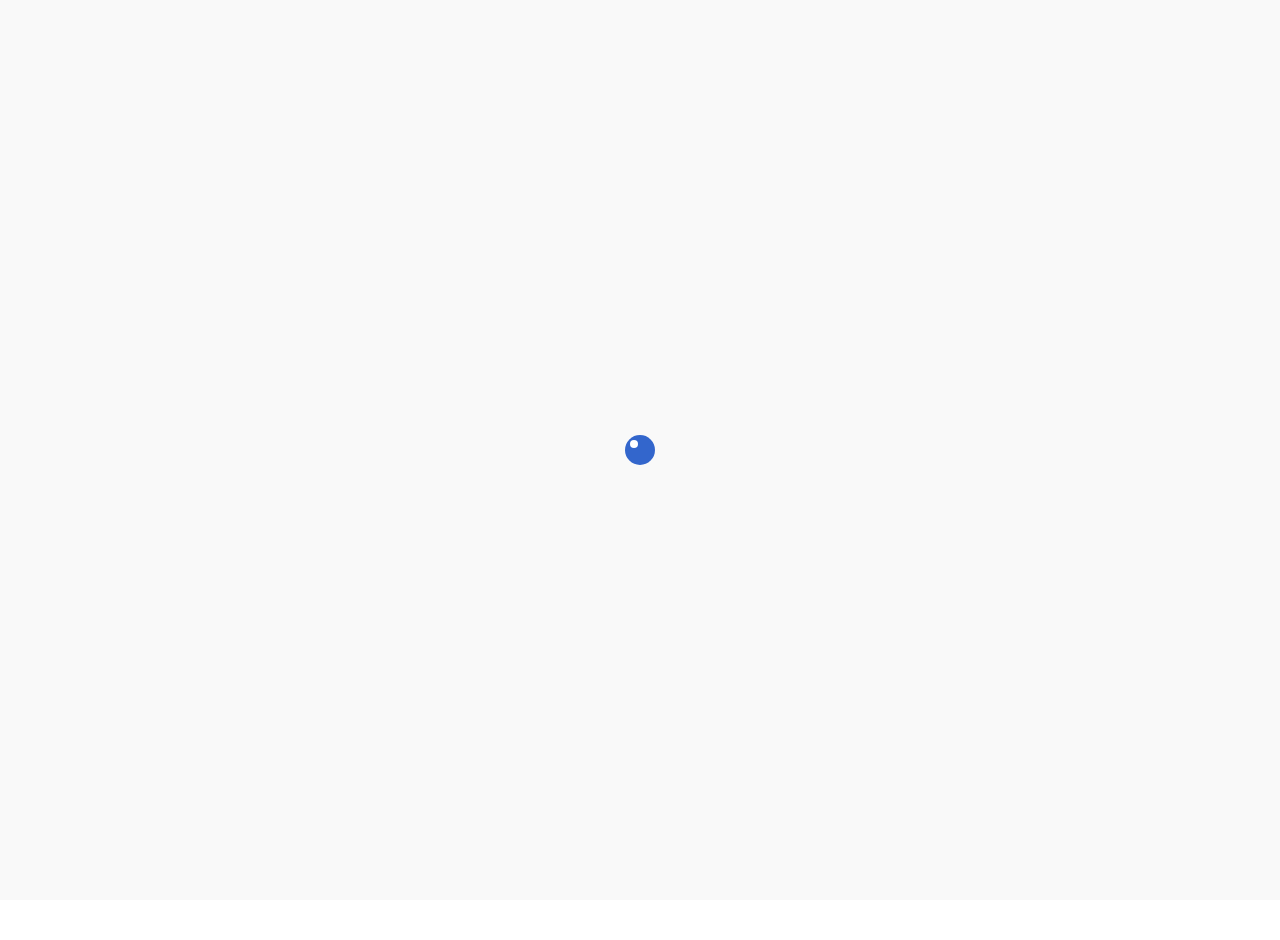
==== index.html @ 22f4ad23 "inits" ====
<!DOCTYPE html>
<html lang="en">

<head>
	<meta charset="utf-8">
	<meta name="google-signin-scope" content="profile email">
	<meta name="google-signin-client_id"
		content="796741857336-vsqkec6jh8ath6l21295kqks6974hsaj.apps.googleusercontent.com">
	<script src="https://apis.google.com/js/platform.js" async defer></script>
	</script>
	<title>TLE Eliminators</title>
	<meta http-equiv="X-UA-Compatible" content="IE=Edge">
	<meta name="viewport" content="width=device-width, initial-scale=1">
	<meta name="keywords" content="">
	<meta name="description" content="">
	<!-- stylesheet css -->
	<link rel="stylesheet" href="css/bootstrap.min.css">
	<link rel="stylesheet" href="css/font-awesome.min.css">
	<link rel="stylesheet" href="css/templatemo-blue.css">
</head>

<body data-spy="scroll" data-target=".navbar-collapse">
	<div class="preloader">
		<div class="sk-spinner sk-spinner-wordpress">
			<span class="sk-inner-circle"></span>
		</div>
	</div>
	<header>
		<div class="container">
			<div class="row">
				<div class="col-md-12 col-sm-12">
					<hr>
					<h1 class="tm-title bold shadow">We exceed everything but the time limit.</h1>
					<h1 class="white bold shadow">We are TLE Eliminators</h1>
					<hr>
					<h1 class="white bold shadow" id="nameID"></h1>
					<br><br><br><br><br><br>
					<button
						class="ui teal circular button rounded-pill bg-primary text-white border-0 p-3 pl-4 pr-4 shadow_custom"
						onclick="window.location='register.html';" id="BecomeMember">Become
						a member</button>
				</div>
			</div>
		</div>
	</header>
	<div id="myDIV">
		<section class="container">
			<div class="row">
				<div class="col-md-6 col-sm-12">
					<div class="about">
						<br><br>
						<h3 class="accent">Class #5 - 2nd July 2021</h3>
						<h2>Recursion (Basics)</h2>
						<p>Resources : <br><br>
							<a href="https://tinyurl.com/recursionTLE">Slides (+ Problems)</a><br>
						</p>
					</div>
				</div>
				<div class="col-md-6 col-sm-12">
					<div class="about">
						<iframe src="https://drive.google.com/file/d/1nZ71HpqE-WCvcQQ1VnLbZiKgGMYagZxq/preview"
							width="480" height="250" allow="autoplay"></iframe>
					</div>
				</div>
		</section>
		<br>
		<section class="container">
			<div class="row">
				<div class="col-md-6 col-sm-12">
					<div class="about">
						<br><br>
						<br>
						<h3 class="accent">Discussion</h3>
						<h2>Profile Review Session #2</h2>
					</div>
				</div>
				<div class="col-md-6 col-sm-12">
					<div class="about">
						<iframe width="480" height="250" src="https://www.youtube.com/embed/qOyIOXcNxrc"
							title="YouTube video player" frameborder="0"
							allow="accelerometer; autoplay; clipboard-write; encrypted-media; gyroscope; picture-in-picture"
							allowfullscreen></iframe>
					</div>
				</div>
			</div>
		</section>
		<br>

		<section class="container">
			<div class="row">
				<div class="col-md-6 col-sm-12">
					<div class="about">
						<br><br>
						<h3 class="accent">PCD - 28th June 2021</h3>
						<h2>Binary Search Contest #2</h2>
						<p>Resources : <br><br>
							<a href="https://codeforces.com/group/q3u5Y0zcwk/contest/334324">Contest on CF </a><br>
						</p>
					</div>
				</div>
				<div class="col-md-6 col-sm-12">
					<div class="about">
						<iframe src="https://drive.google.com/file/d/1zQmkxVJqHOngu57rHqDwSJiSrQTI19uI/preview"
							width="480" height="250" allow="autoplay"></iframe>
					</div>
				</div>
			</div>
		</section>
		<br>
		<section class="container">
			<div class="row">
				<div class="col-md-6 col-sm-12">
					<div class="about">
						<br><br>
						<h3 class="accent">Class #4 - 26th June 2021</h3>
						<h2>Binary Search (Advanced)</h2>
						<p>Resources : <br><br>
							<a href="https://drive.google.com/file/d/19Yqi8m5DTDPnrXdJS_wG3ujOadf0rGYA/view">Slides
							</a><br>
						</p>
					</div>
				</div>
				<div class="col-md-6 col-sm-12">
					<div class="about">
						<iframe src="https://drive.google.com/file/d/1lNH7oIWO6LDmPxGxh2G1pvvjDnh7HNpA/preview"
							width="480" height="250" allow="autoplay"></iframe>
					</div>
				</div>
		</section>
		<br>
		<section class="container">
			<div class="row">
				<div class="col-md-6 col-sm-12">
					<div class="about">
						<br><br>
						<h3 class="accent">PCD - 22th June 2021</h3>
						<h2>Binary Search Contest #1</h2>
						<p>Resources : <br><br>
							<a href="https://codeforces.com/gym/333417">Contest on CF </a><br>
						</p>
					</div>
				</div>
				<div class="col-md-6 col-sm-12">
					<div class="about">
						<iframe src="https://drive.google.com/file/d/1BgBXz1yEKNj5bxL1EMc1WLzoIkeOcxOI/preview"
							width="480" height="250"></iframe>
					</div>
				</div>
			</div>
		</section>
		<br>
		<section class="container">
			<div class="row">
				<div class="col-md-6 col-sm-12">
					<div class="about">
						<br>
						<h3 class="accent">Class #3 - 19th June 2021</h3>
						<h2>Binary Search (Beginners)</h2>
						<p>Resources : <br><br>
							<!-- <a href="https://youtu.be/sEZ5P8xHRhQ">YouTube</a> <br> <a
									href="https://drive.google.com/file/d/17ZnS4-gMKj4G_XWmUG7SKHwY45KUPglG/view?usp=sharing">Google
									Drive</a> <br> -->
							<a
								href="https://drive.google.com/file/d/1IgJ1vIJ9iAD1kY6kIjeE_B35hysebWMV/view?usp=sharing">Slides</a>
						</p>
					</div>
				</div>
				<div class="col-md-6 col-sm-12">
					<div class="about">
						<iframe src="https://drive.google.com/file/d/17ZnS4-gMKj4G_XWmUG7SKHwY45KUPglG/preview"
							width="480" height="250" allow="autoplay"></iframe>
					</div>
				</div>
			</div>
		</section>
		<br>
		<section class="container">
			<div class="row">
				<div class="col-md-6 col-sm-12">
					<div class="about">
						<h3 class="accent">Class #2 - 12th June 2021</h3>
						<h2>Trees (Not for beginners)</h2>
						<p>Resources : <br><br>
							<a href="https://www.youtube.com/watch?v=HL5ouhfxlgk">Trees </a>(YT + Basic Algorithms) <br>
							<a href="https://www.youtube.com/watch?v=P8NHOmX5XGM">Euler Tour </a>(YT + Advanced) <br>
							<a href="https://youtu.be/WXMnRa3NkTQ">Binrary Lifting + LCA </a>(YT + Advanced) <br>

						</p>
					</div>
				</div>
				<div class="col-md-6 col-sm-12">
					<div class="about">
						<!-- <iframe src="https://youtu.be/2uMxX7UDHl8" width="480" height="250"></iframe> -->
						<iframe width="480" height="250" src="https://www.youtube.com/embed/HL5ouhfxlgk"
							title="YouTube video player" frameborder="0"
							allow="accelerometer; autoplay; clipboard-write; encrypted-media; gyroscope; picture-in-picture"
							allowfullscreen></iframe><br>
						<iframe width="480" height="250" src="https://www.youtube.com/embed/P8NHOmX5XGM"
							title="YouTube video player" frameborder="0"
							allow="accelerometer; autoplay; clipboard-write; encrypted-media; gyroscope; picture-in-picture"
							allowfullscreen></iframe><br>
						<iframe width="480" height="250" src="https://www.youtube.com/embed/WXMnRa3NkTQ"
							title="YouTube video player" frameborder="0"
							allow="accelerometer; autoplay; clipboard-write; encrypted-media; gyroscope; picture-in-picture"
							allowfullscreen></iframe><br>
					</div>
				</div>
			</div>
		</section>
		<br>
		<section class="container">
			<div class="row">
				<div class="col-md-6 col-sm-12">
					<div class="about">
						<br>
						<h3 class="accent">Class #1 - 30th May 2021</h3>
						<h2>DP (Not for Beginners)</h2>
						<p>Resources : <br><br>
							<!-- <a href="https://youtu.be/2uMxX7UDHl8">YouTube</a> <br> -->
							<a
								href="https://docs.google.com/presentation/d/1Ji33agY83r2qGWPeJxafK808gWhaUv65J9wmwLxX0yQ/edit?usp=sharing">Slides</a>
						</p>
					</div>
				</div>
				<div class="col-md-6 col-sm-12">
					<div class="about">
						<!-- <iframe src="https://youtu.be/2uMxX7UDHl8" width="480" height="250"></iframe> -->
						<iframe width="480" height="250" src="https://www.youtube.com/embed/2uMxX7UDHl8"
							title="YouTube video player" frameborder="0"
							allow="accelerometer; autoplay; clipboard-write; encrypted-media; gyroscope; picture-in-picture"
							allowfullscreen></iframe>
					</div>
				</div>
		</section>
		<br>
		<section class="container">
			<div class="row">
				<div class="col-md-6 col-sm-12">
					<div class="about">
						<br><br><br>
						<h3 class="accent">Announcement - 18th June 2021</h3>
						<h2>Provisions of TLE (Discussion)</h2>
					</div>
				</div>

				<div class="col-md-6 col-sm-12">
					<div class="about">
						<iframe src="https://drive.google.com/file/d/1mVCVu6wfDldN6UZKVzjWzOJUuWB7lfk9/preview"
							width="480" height="250" allow="autoplay"></iframe>
					</div>
				</div>
		</section>
		<br>
		<button type="button" style="font-size: 20px; padding: 15px 32px;" onclick="signOut();">Sign Out</button>
	</div>
	<script>
		var x = document.getElementById("myDIV");
		x.style.display = "none";
		var y = document.getElementById("BecomeMember");
		y.style.display = "block";
	</script>
	<div class="g-signin2" data-onsuccess="onSignIn" data-theme="dark" style="margin: auto;"></div>


	<script>
		function onSignIn(googleUser) {
			// Useful data for your client-side scripts:
			var profile = googleUser.getBasicProfile();
			console.log("ID: " + profile.getId()); // Don't send this directly to your server!
			console.log('Full Name: ' + profile.getName());
			console.log('Given Name: ' + profile.getGivenName());
			console.log('Family Name: ' + profile.getFamilyName());
			console.log("Image URL: " + profile.getImageUrl());
			console.log("Email: " + profile.getEmail());
			document.getElementById("nameID").innerHTML = "Hey, " + profile.getGivenName();
			// The ID token you need to pass to your backend:
			var id_token = googleUser.getAuthResponse().id_token;
			console.log("ID Token: " + id_token);
			var names = ["Chinmay Jha", "Priyansh Agarwal", "Soham Ghoshal"];
			var emails = ["sg1192k@gmail.com", "sai102789@gmail.com", "tle.eliminators@gmail.com", "ayushsingh41098@gmail.com", "pbpcodes@gmail.com", "aditya.mishra6752@gmail.com", "prasham.16.b.fe@gmail.com", "ankitkdubey20@gmail.com", "abhishektripathi911@gmail.com", "18bansal.aman@gmail.com", "vibalijoshi@gmail.com", "bhatianishant763@gmail.com", "sumitjangid1692153@gmail.com", "sasikanth.rayaprolu1234@gmail.com", "ashishpatna1936@gmail.com", "arnabmunshi200@gmail.com", "sai102789@gmail.com",
				"saitejareddynov30@gmail.com", "vaibhavtiwari.ece17@nituk.ac.in", "talmiz1234@gmail.com", "preeti.pky@gmail.com", "defabhishekkumarsingh@gmail.com", "gajananchandwani1234@gmail.com", "saimehar.sachin@gmail.com", "shubhankar9817@gmail.com", "syedarifimam20@gmail.com", "saurav.kalsoor@gmail.com", "raghavjaipur00@gmail.com", "dahiya.rahul290@gmail.com", "deepakpra2@gmail.com", "visheshjindal8899@gmail.com", "yashsahay999@gmail.com",
				"codewithvk256@gmail.com", "smodak2000@gmail.com", "bhavyammodi@gmail.com", "sharleenclement123@gmail.com", "sushmanthreddymereddy@gmail.com", "mohammedraqeeb9999@gmail.com", "i.there.hariomsingh@gmail.com", "orendon@gmail.com", "sarveshk21122001@gmail.com", "umnik11234@gmail.com", "dnaha18@gmail.com", "saxenatushar3010@gmail.com", "umar9897222@gmail.com", "divyanshu9upreti@gmail.com", "wasim7raja10@gmail.com", "somanshusharma611@gmail.com",
				"krishabh07022019@gmail.com", "ayush.01344@gmail.com", "jerryladdu@gmail.com", "rohitbindal29@gmail.com", "rockdony5@gmail.com", "priyanshjha99@gmail.com", "yashporwal321@gmail.com", "2019sristi.sharma@ves.ac.in", "bharathsai1211@gmail.com", "prathu.agg@gmail.com", "jiteshchawla1511@gmail.com", "akshitofficial09@gmail.com", "aman.amanjolly@gmail.com", "sourabhmiglani57@gmail.com", "bikashsahu252@gmail.com", "raswanthvijay007@gmail.com",
				"121dcabingoel@gmail.com", "dipeshpandey2001@gmail.com", "yashwanthrajlakumarapu@gmail.com", "nikmanhunter9@gmail.com", "ankitkesar01@gmail.com", "pilaniapiyush@gmail.com", "ayushkansara@gmail.com", "ayushsingh41098@gmail.com", "prasham.16.b.fe@gmail.com", "bhatianishant763@gmail.com", "pbpcodes@gmail.com", "abhishektripathi911@gmail.com", "18bansal.aman@gmail.com", "sumitjangid1692153@gmail.com", "30julykush@gmail.com", "mohantynishanta@gmail.com"]
			if (names.includes(profile.getName()) || emails.includes(profile.getEmail())) {
				var x = document.getElementById("myDIV");
				x.style.display = "block";
				y.style.display = "block";
				var z = document.getElementById("BecomeMember");
				z.style.display = "none";
			} else {
				var x = document.getElementById("myDIV");
				x.style.display = "none";
				y.style.display = "none";
				var z = document.getElementById("BecomeMember");
				z.style.display = "block";
			}
		}
		function signOut() {
			var auth2 = gapi.auth2.getAuthInstance();
			auth2.signOut().then(function () {
				console.log('User signed out.');
			});
			location.reload();
		}

	</script>
	<footer>
		<div class="container">
			<div class="row">
				<div class="col-md-12 col-sm-12">
					<p>Copyright &copy; 2021 Priyansh Agarwal</p>
					<ul class="social-icons">
						<li><a href="https://www.discord.gg/p31d" class="">Discord | </a></li>
						<!-- <li><a href="#" class="fa fa-google-plus"></a></li> -->
						<li><a href="https://www.instagram.com/priyansh_agarwal/" class="">Instagram | </a></li>
						<li><a href="https://www.youtube.com/c/PriyanshAgarwal" class="">YouTube</a></li>
					</ul>
				</div>
			</div>
		</div>
	</footer>

	<!-- javascript js -->
	<script src="js/jquery.js"></script>
	<script src="js/bootstrap.min.js"></script>
	<script src="js/jquery.backstretch.min.js"></script>
	<script src="js/custom.js"></script>

</body>

</html>
---- css/templatemo-blue.css ----
/*

Easy Profile Template
http://www.templatemo.com/tm-467-easy-profile

*/
video::-internal-media-controls-download-button { 
    display:none; 
} 
html, body {
  margin:0;border:0;padding:0;
  font-size:16px;
  font-family:'Proxima';
  overflow-x:hidden;
  position: relative;
  vertical-align: baseline;
}

html {
    -webkit-font-smoothing: antialiased;
}

h1 {font-size:40px;}
h2 {font-size:36px;}
h3 {font-size:30px;}
h4 {font-size:24px;}
h5 {font-size:20px;}
h6 {font-size:18px;}

h2 {
  padding-bottom: 14px;
}

.accent {
  font-family: 'Proxima Bold';
  line-height: 14px;
  color: #60A9F0;
}

.bold {
	font-weight: bold;
}

.tm-border {
	border: 5px solid #fff;
	box-shadow: 2px 2px #000;
}

.shadow {
	text-shadow: 1px 1px #000;
}

.tm-title {
	color: #66CCFF;
}

.white {
  color: #fff;
}

.about,.skills,
.education,.languages,
.contact, .experience {
  padding: 40px;
  min-height: 330px;
}

.education, .languages,
.contact, .experience {
  margin-top: 30px;
}

@font-face {
    font-family: 'Proxima';
    src: url(../fonts/ProximaNova-Regular.otf);
}

@font-face {
    font-family: 'Proxima Bold';
    src: url(../fonts/ProximaNova-Bold.otf);
}

/* preloader section */
.preloader {
  position: fixed;
  top: 0;
  left: 0;
   width: 100%;
  height: 100%;
   z-index: 99999;
   display: -webkit-flex;
    display: -ms-flexbox;
   display: flex;
   -webkit-flex-flow: row nowrap;
   -ms-flex-flow: row nowrap;
    flex-flow: row nowrap;
     -webkit-justify-content: center;
    -ms-flex-pack: center;
    justify-content: center;
    -webkit-align-items: center;
     -ms-flex-align: center;
     align-items: center;
    background: none repeat scroll 0 0 #fff;
  background: none repeat scroll 0 0 #f9f9f9;
}
.sk-spinner-wordpress.sk-spinner {
  background-color: #3366CC;
  width: 30px;
  height: 30px;
  border-radius: 30px;
  position: relative;
  -webkit-animation: sk-innerCircle 1s linear infinite;
          animation: sk-innerCircle 1s linear infinite; }
.sk-spinner-wordpress .sk-inner-circle {
  display: block;
  background-color: #fff;
  width: 8px;
  height: 8px;
  position: absolute;
  border-radius: 8px;
  top: 5px;
  left: 5px; }

@-webkit-keyframes sk-innerCircle {
  0% {
    -webkit-transform: rotate(0);
            transform: rotate(0); }

  100% {
    -webkit-transform: rotate(360deg);
            transform: rotate(360deg); } }

@keyframes sk-innerCircle {
  0% {
    -webkit-transform: rotate(0);
            transform: rotate(0); }

  100% {
    -webkit-transform: rotate(360deg);
            transform: rotate(360deg); } }

/* header section */
header {
  text-align: center;
  min-height: 400px;
  overflow: hidden;
  position: relative;
  padding-top: 160px;
  padding-bottom: 140px;
}
header img {
  display: inline-block !important;
}
header h2 {
  padding-top: 40px;
}
header hr {
  border-color: #3366CC;
  width: 100px;
}

/* about section */
.about {
  background: #fff;
  box-shadow: 0px 1px 5px rgba(50,50,50,0.08);
}

/* skills section */
.skills {
  background: #3366CC;
  color: #f5f5f5;
}
.skills .progress {
  border-radius: 0px;
  height: 4px;
}
.skills .progress .progress-bar-primary {
  background: #204090;
}
.skills strong {
  display: inline-block;
  font-weight: normal;
  padding-bottom: 6px;
}

/* education section */
.education {
  background: #3366CC;
  color: #f5f5f5;
}
.education .education-content {
  padding-bottom: 14px;
}
.education h5 {
  display: inline-block;
}
.education span {
  padding-right: 10px;
  padding-left: 20px;
}

/* languages section */
.languages {
  background: #fff;
 box-shadow: 0px 1px 5px rgba(50,50,50,0.08);
}
.languages ul {
  padding: 10px;
}
.languages ul li {
  padding-bottom: 6px;
}

/* contact section */
.contact {
  background: #fff;
 box-shadow: 0px 1px 5px rgba(50,50,50,0.08);
}
.contact .fa {
  padding-right: 6px;
}

/* experience section */
.experience {
  background: #3366CC;
  color: #f5f5f5;
}
.experience .experience-content {
  padding-bottom: 14px;
}
.experience h5 {
  display: inline-block;
}
.experience span {
  padding-right: 10px;
  padding-left: 20px;
}

/* footer section */
footer {
  color: #f9f9f9;
  text-align: center;
  padding-top: 140px;
  padding-bottom: 100px;
}

/* social icon section */
.social-icons {
  padding: 0;
  margin: 0;
}
.button {
    position: absolute;
    top: 50%;
}
.social-icons li {
  display: inline-block;
  list-style: none;
}
button{
  position: relative;
  display: inline-block;
  left: 50%;
  transform: translateX(-50%);
}
.social-icons li a {
  border-radius: 50%;
  color: #fff;
  text-decoration: none;
  font-size: 18px;
  width: 40px;
  height: 40px;
  line-height: 40px;
  text-align: center;
  transition: all 0.4s ease-in;
  position: relative;
  bottom: 10px;
  top: 10px;
}
.social-icons li a:hover {
  background: #202020;
  color: #fff;
}

@media ( max-width: 980px ) {
  .skills {
    margin-top: 30px;
  }
}

@media ( max-width: 360px ) {
  header h1 {
    font-size: 30px;
  }
  .about h2 {
    font-size: 24px;
  }
  .education h4,
  .experience h4 {
    font-size: 20px;
  }
}
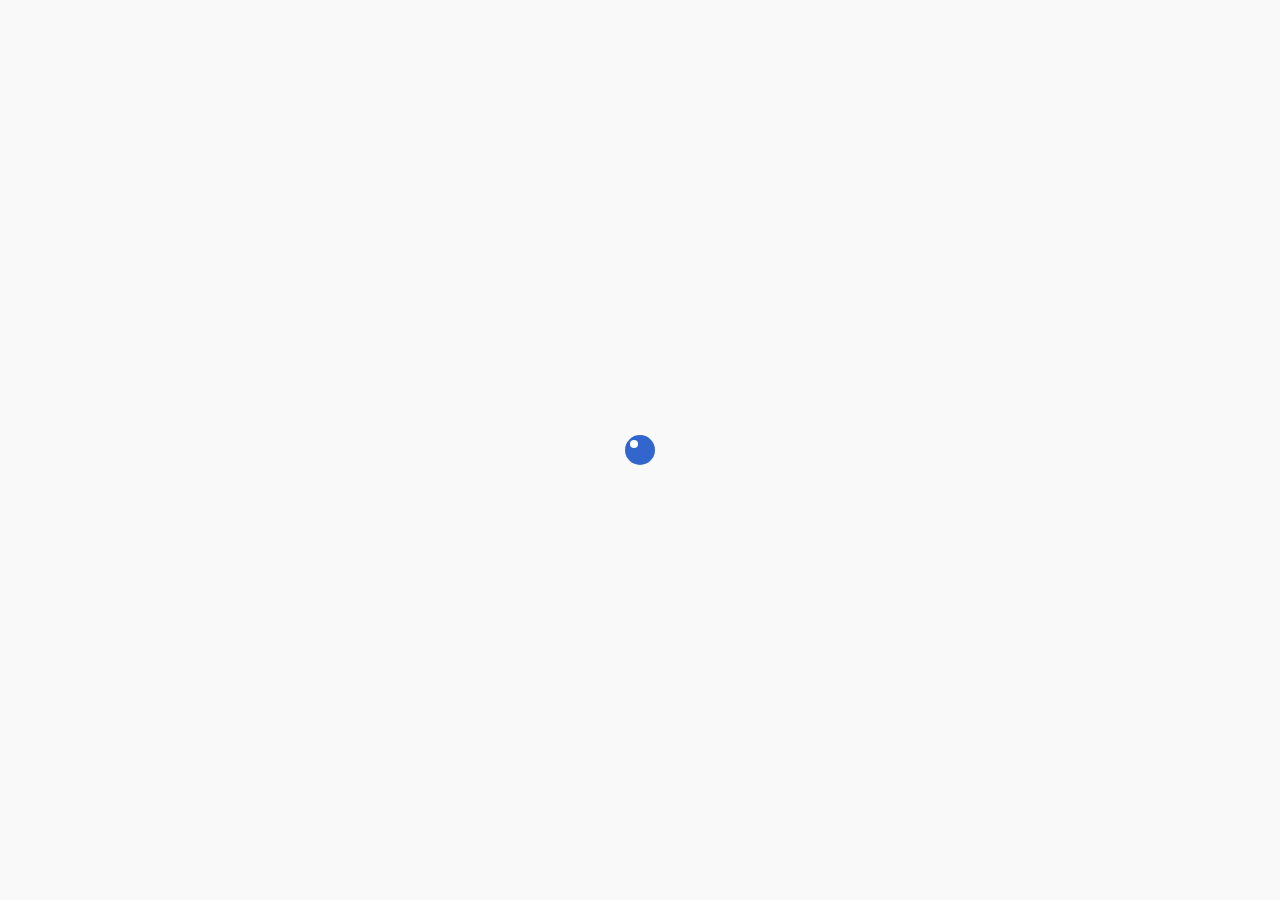
==== commit ef53bb9d: "some changes" ====
--- a/index.html
+++ b/index.html
@@ -34,15 +34,17 @@
 					<h1 class="white bold shadow">We are TLE Eliminators</h1>
 					<hr>
 					<h1 class="white bold shadow" id="nameID"></h1>
-					<br><br><br><br><br><br>
-					<button
-						class="ui teal circular button rounded-pill bg-primary text-white border-0 p-3 pl-4 pr-4 shadow_custom"
-						onclick="window.location='register.html';" id="BecomeMember">Become
-						a member</button>
+					<div>
+						<button
+							class="ui teal circular button rounded-pill bg-primary text-white border-0 p-3 pl-4 pr-4 shadow_custom"
+							onclick="window.location='register.html';" id="BecomeMember">Become
+							a member</button>
+					</div>
 				</div>
 			</div>
 		</div>
 	</header>
+
 	<div id="myDIV">
 		<section class="container">
 			<div class="row">
@@ -259,7 +261,7 @@
 		var y = document.getElementById("BecomeMember");
 		y.style.display = "block";
 	</script>
-	<div class="g-signin2" data-onsuccess="onSignIn" data-theme="dark" style="margin: auto;"></div>
+	<div class="g-signin2 container" data-onsuccess="onSignIn" data-theme="dark" style="margin: auto; "></div>
 
 
 	<script>
@@ -287,7 +289,7 @@
 				x.style.display = "block";
 				y.style.display = "block";
 				var z = document.getElementById("BecomeMember");
-				z.style.display = "none";
+				z.style.display = "block";
 			} else {
 				var x = document.getElementById("myDIV");
 				x.style.display = "none";
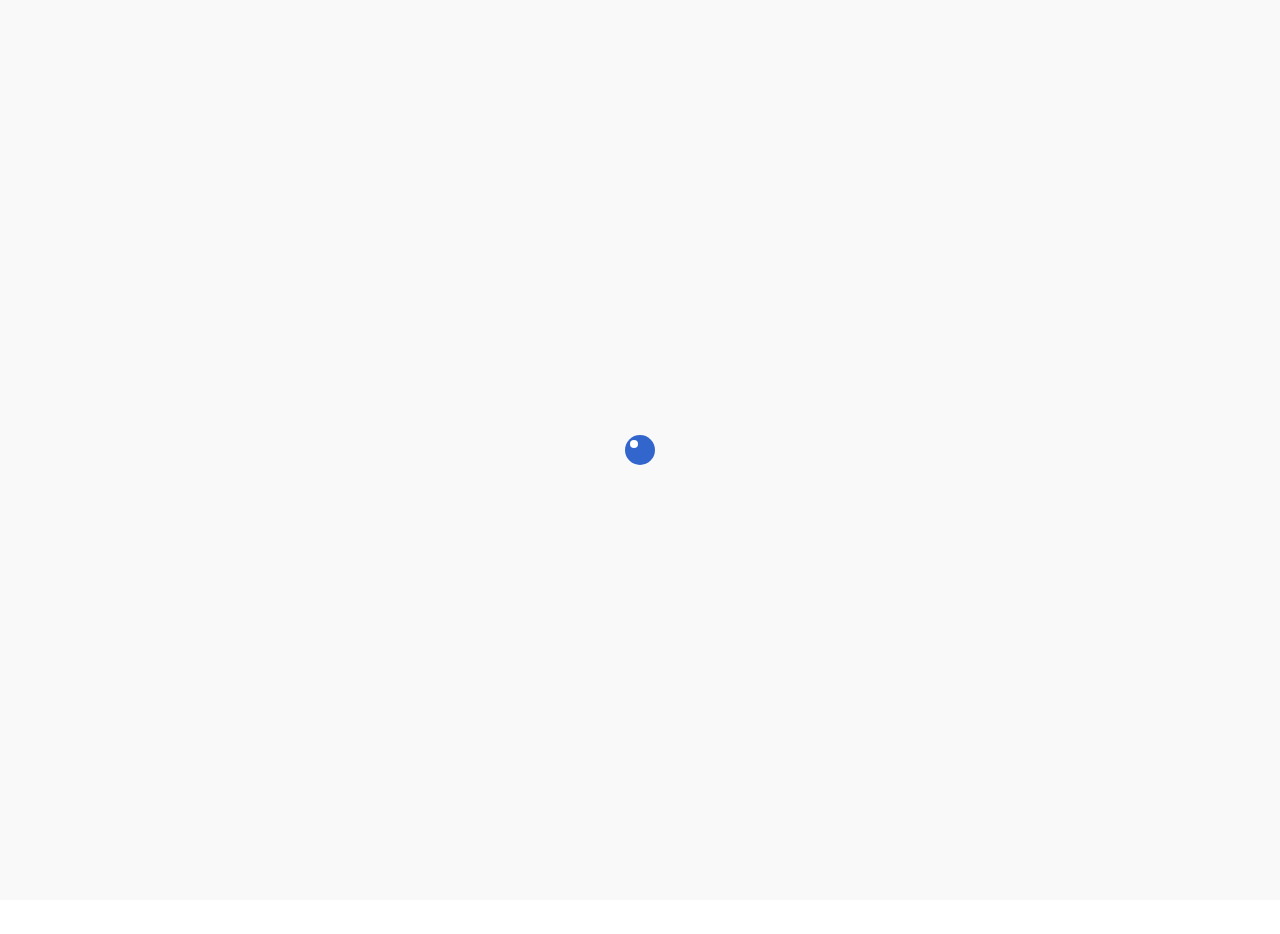
==== commit 22ba2801: "l" ====
--- a/index.html
+++ b/index.html
@@ -2,6 +2,7 @@
 <html lang="en">
 
 <head>
+
 	<meta charset="utf-8">
 	<meta name="google-signin-scope" content="profile email">
 	<meta name="google-signin-client_id"
@@ -26,6 +27,7 @@
 		</div>
 	</div>
 	<header>
+
 		<div class="container">
 			<div class="row">
 				<div class="col-md-12 col-sm-12">
@@ -34,13 +36,11 @@
 					<h1 class="white bold shadow">We are TLE Eliminators</h1>
 					<hr>
 					<h1 class="white bold shadow" id="nameID"></h1>
-					<div>
-						<button
-							class="ui teal circular button rounded-pill bg-primary text-white border-0 p-3 pl-4 pr-4 shadow_custom"
-							onclick="window.location='register.html';" id="BecomeMember">Become
-							a member</button>
-					</div>
-				</div>
+
+				</div><br>
+				<button type="button" style="font-size: 20px; padding: 15px 32px;"
+					onclick="window.location='register.html';" id="BecomeMember" ;>Become a Member</button>
+
 			</div>
 		</div>
 	</header>
@@ -261,51 +261,11 @@
 		var y = document.getElementById("BecomeMember");
 		y.style.display = "block";
 	</script>
-	<div class="g-signin2 container" data-onsuccess="onSignIn" data-theme="dark" style="margin: auto; "></div>
-
-
+	<br><br><br>
+	<div class="g-signin2 container" data-onsuccess="onSignIn" data-theme="dark" style="margin: auto;"></div>
+
+	<script src="gauth.js"></script>
 	<script>
-		function onSignIn(googleUser) {
-			// Useful data for your client-side scripts:
-			var profile = googleUser.getBasicProfile();
-			console.log("ID: " + profile.getId()); // Don't send this directly to your server!
-			console.log('Full Name: ' + profile.getName());
-			console.log('Given Name: ' + profile.getGivenName());
-			console.log('Family Name: ' + profile.getFamilyName());
-			console.log("Image URL: " + profile.getImageUrl());
-			console.log("Email: " + profile.getEmail());
-			document.getElementById("nameID").innerHTML = "Hey, " + profile.getGivenName();
-			// The ID token you need to pass to your backend:
-			var id_token = googleUser.getAuthResponse().id_token;
-			console.log("ID Token: " + id_token);
-			var names = ["Chinmay Jha", "Priyansh Agarwal", "Soham Ghoshal"];
-			var emails = ["sg1192k@gmail.com", "sai102789@gmail.com", "tle.eliminators@gmail.com", "ayushsingh41098@gmail.com", "pbpcodes@gmail.com", "aditya.mishra6752@gmail.com", "prasham.16.b.fe@gmail.com", "ankitkdubey20@gmail.com", "abhishektripathi911@gmail.com", "18bansal.aman@gmail.com", "vibalijoshi@gmail.com", "bhatianishant763@gmail.com", "sumitjangid1692153@gmail.com", "sasikanth.rayaprolu1234@gmail.com", "ashishpatna1936@gmail.com", "arnabmunshi200@gmail.com", "sai102789@gmail.com",
-				"saitejareddynov30@gmail.com", "vaibhavtiwari.ece17@nituk.ac.in", "talmiz1234@gmail.com", "preeti.pky@gmail.com", "defabhishekkumarsingh@gmail.com", "gajananchandwani1234@gmail.com", "saimehar.sachin@gmail.com", "shubhankar9817@gmail.com", "syedarifimam20@gmail.com", "saurav.kalsoor@gmail.com", "raghavjaipur00@gmail.com", "dahiya.rahul290@gmail.com", "deepakpra2@gmail.com", "visheshjindal8899@gmail.com", "yashsahay999@gmail.com",
-				"codewithvk256@gmail.com", "smodak2000@gmail.com", "bhavyammodi@gmail.com", "sharleenclement123@gmail.com", "sushmanthreddymereddy@gmail.com", "mohammedraqeeb9999@gmail.com", "i.there.hariomsingh@gmail.com", "orendon@gmail.com", "sarveshk21122001@gmail.com", "umnik11234@gmail.com", "dnaha18@gmail.com", "saxenatushar3010@gmail.com", "umar9897222@gmail.com", "divyanshu9upreti@gmail.com", "wasim7raja10@gmail.com", "somanshusharma611@gmail.com",
-				"krishabh07022019@gmail.com", "ayush.01344@gmail.com", "jerryladdu@gmail.com", "rohitbindal29@gmail.com", "rockdony5@gmail.com", "priyanshjha99@gmail.com", "yashporwal321@gmail.com", "2019sristi.sharma@ves.ac.in", "bharathsai1211@gmail.com", "prathu.agg@gmail.com", "jiteshchawla1511@gmail.com", "akshitofficial09@gmail.com", "aman.amanjolly@gmail.com", "sourabhmiglani57@gmail.com", "bikashsahu252@gmail.com", "raswanthvijay007@gmail.com",
-				"121dcabingoel@gmail.com", "dipeshpandey2001@gmail.com", "yashwanthrajlakumarapu@gmail.com", "nikmanhunter9@gmail.com", "ankitkesar01@gmail.com", "pilaniapiyush@gmail.com", "ayushkansara@gmail.com", "ayushsingh41098@gmail.com", "prasham.16.b.fe@gmail.com", "bhatianishant763@gmail.com", "pbpcodes@gmail.com", "abhishektripathi911@gmail.com", "18bansal.aman@gmail.com", "sumitjangid1692153@gmail.com", "30julykush@gmail.com", "mohantynishanta@gmail.com"]
-			if (names.includes(profile.getName()) || emails.includes(profile.getEmail())) {
-				var x = document.getElementById("myDIV");
-				x.style.display = "block";
-				y.style.display = "block";
-				var z = document.getElementById("BecomeMember");
-				z.style.display = "block";
-			} else {
-				var x = document.getElementById("myDIV");
-				x.style.display = "none";
-				y.style.display = "none";
-				var z = document.getElementById("BecomeMember");
-				z.style.display = "block";
-			}
-		}
-		function signOut() {
-			var auth2 = gapi.auth2.getAuthInstance();
-			auth2.signOut().then(function () {
-				console.log('User signed out.');
-			});
-			location.reload();
-		}
-
 	</script>
 	<footer>
 		<div class="container">
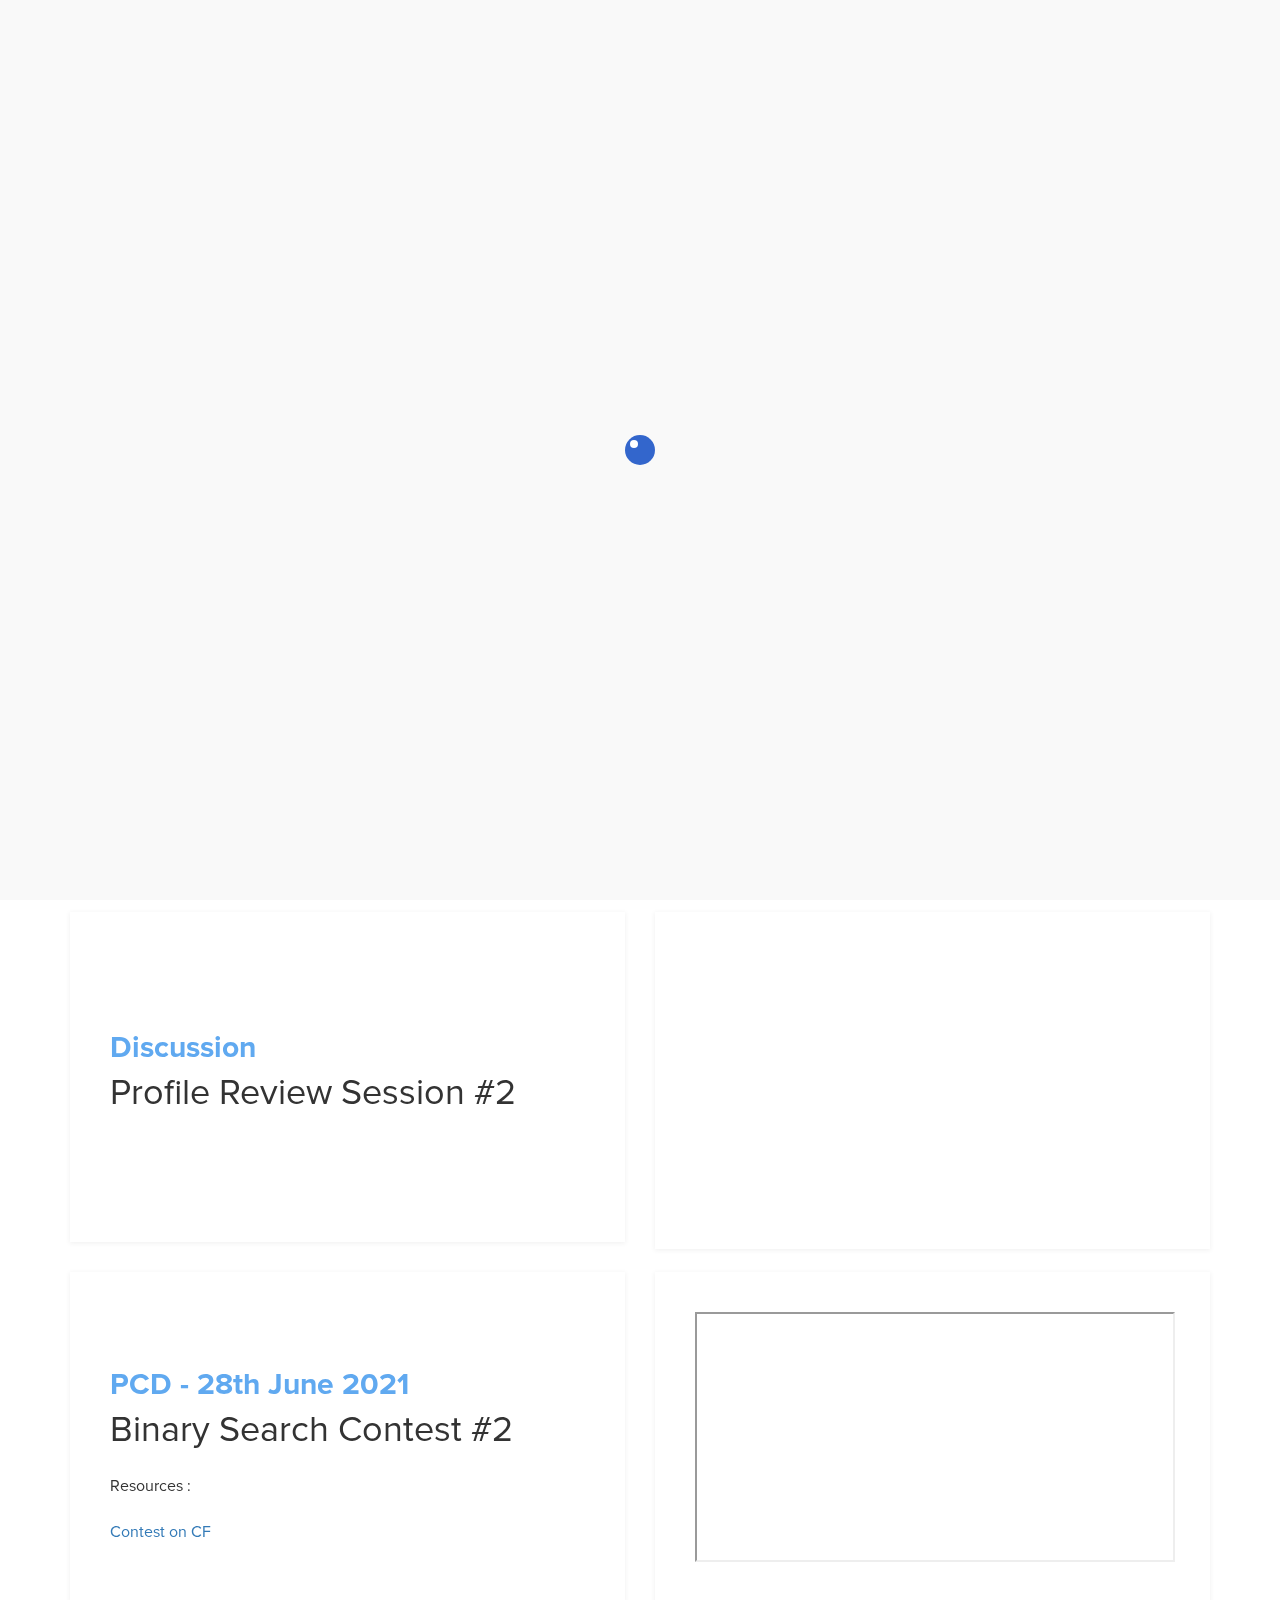
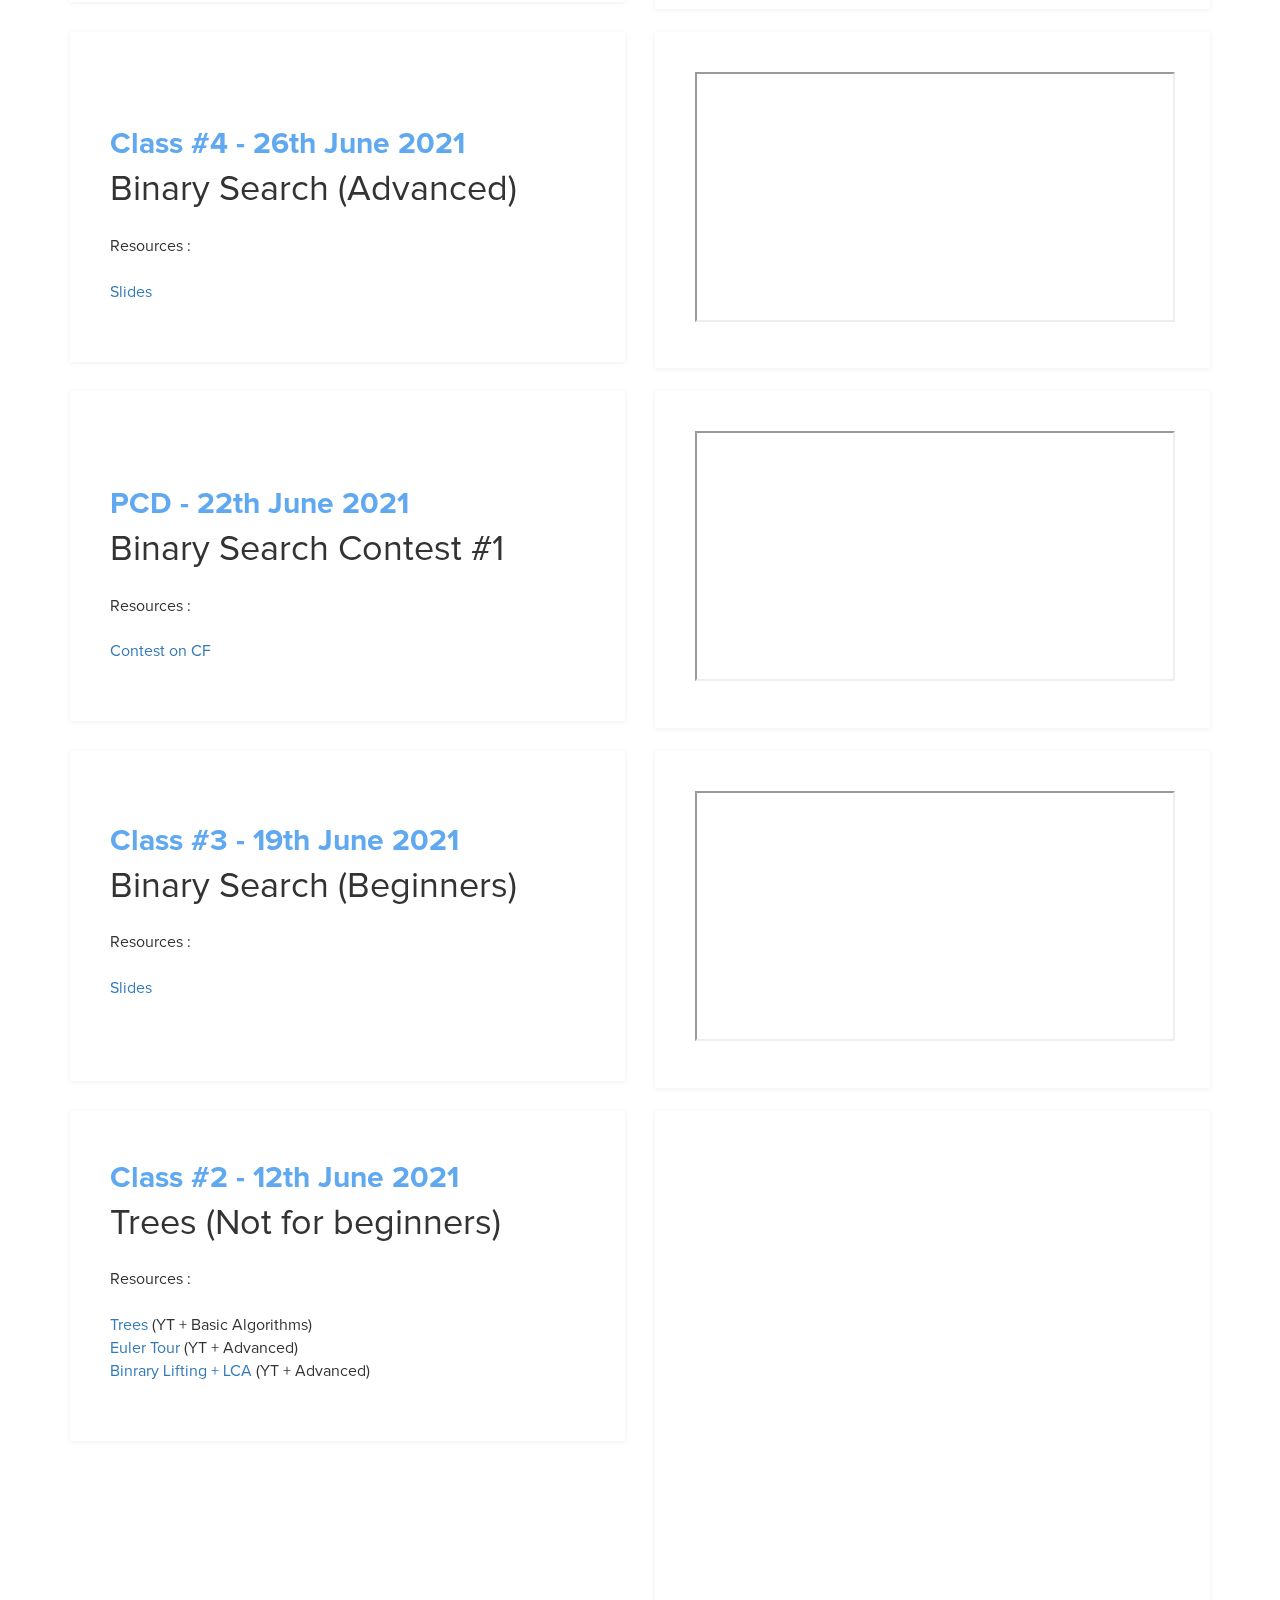
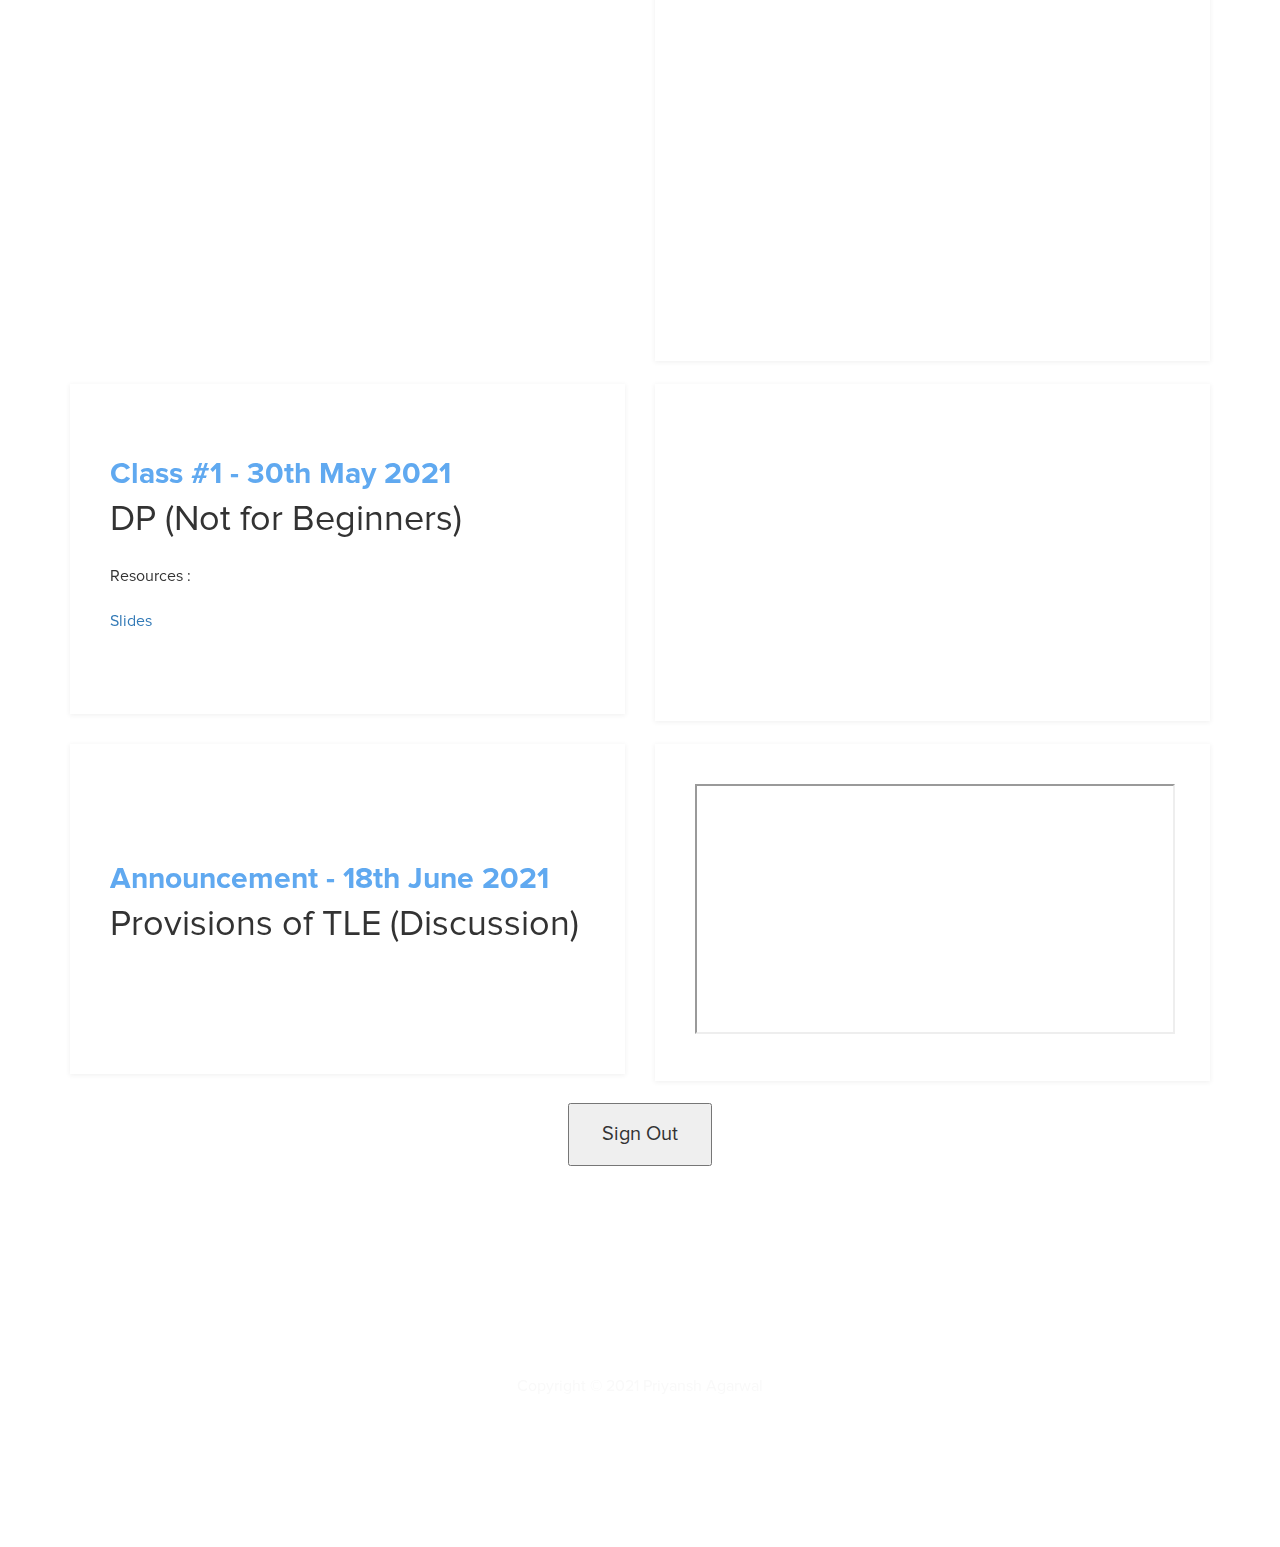
==== commit 48a31608: "cinfigd boostrap css" ====
--- a/index.html
+++ b/index.html
@@ -3,291 +3,266 @@
 
 <head>
 
-	<meta charset="utf-8">
-	<meta name="google-signin-scope" content="profile email">
-	<meta name="google-signin-client_id"
-		content="796741857336-vsqkec6jh8ath6l21295kqks6974hsaj.apps.googleusercontent.com">
-	<script src="https://apis.google.com/js/platform.js" async defer></script>
-	</script>
-	<title>TLE Eliminators</title>
-	<meta http-equiv="X-UA-Compatible" content="IE=Edge">
-	<meta name="viewport" content="width=device-width, initial-scale=1">
-	<meta name="keywords" content="">
-	<meta name="description" content="">
-	<!-- stylesheet css -->
-	<link rel="stylesheet" href="css/bootstrap.min.css">
-	<link rel="stylesheet" href="css/font-awesome.min.css">
-	<link rel="stylesheet" href="css/templatemo-blue.css">
+    <meta charset="utf-8">
+    <meta name="google-signin-scope" content="profile email">
+    <meta name="google-signin-client_id" content="796741857336-vsqkec6jh8ath6l21295kqks6974hsaj.apps.googleusercontent.com">
+    <script src="https://apis.google.com/js/platform.js" async defer></script>
+    </script>
+    <title>TLE Eliminators</title>
+    <meta http-equiv="X-UA-Compatible" content="IE=Edge">
+    <meta name="viewport" content="width=device-width, initial-scale=1">
+    <meta name="keywords" content="">
+    <meta name="description" content="">
+    <!-- stylesheet css -->
+    <link rel="stylesheet" href="css/bootstrap.min.css">
+    <link rel="stylesheet" href="css/font-awesome.min.css">
+    <link rel="stylesheet" href="css/templatemo-blue.css">
 </head>
 
 <body data-spy="scroll" data-target=".navbar-collapse">
-	<div class="preloader">
-		<div class="sk-spinner sk-spinner-wordpress">
-			<span class="sk-inner-circle"></span>
-		</div>
-	</div>
-	<header>
-
-		<div class="container">
-			<div class="row">
-				<div class="col-md-12 col-sm-12">
-					<hr>
-					<h1 class="tm-title bold shadow">We exceed everything but the time limit.</h1>
-					<h1 class="white bold shadow">We are TLE Eliminators</h1>
-					<hr>
-					<h1 class="white bold shadow" id="nameID"></h1>
-
-				</div><br>
-				<button type="button" style="font-size: 20px; padding: 15px 32px;"
-					onclick="window.location='register.html';" id="BecomeMember" ;>Become a Member</button>
-
-			</div>
-		</div>
-	</header>
-
-	<div id="myDIV">
-		<section class="container">
-			<div class="row">
-				<div class="col-md-6 col-sm-12">
-					<div class="about">
-						<br><br>
-						<h3 class="accent">Class #5 - 2nd July 2021</h3>
-						<h2>Recursion (Basics)</h2>
-						<p>Resources : <br><br>
-							<a href="https://tinyurl.com/recursionTLE">Slides (+ Problems)</a><br>
-						</p>
-					</div>
-				</div>
-				<div class="col-md-6 col-sm-12">
-					<div class="about">
-						<iframe src="https://drive.google.com/file/d/1nZ71HpqE-WCvcQQ1VnLbZiKgGMYagZxq/preview"
-							width="480" height="250" allow="autoplay"></iframe>
-					</div>
-				</div>
-		</section>
-		<br>
-		<section class="container">
-			<div class="row">
-				<div class="col-md-6 col-sm-12">
-					<div class="about">
-						<br><br>
-						<br>
-						<h3 class="accent">Discussion</h3>
-						<h2>Profile Review Session #2</h2>
-					</div>
-				</div>
-				<div class="col-md-6 col-sm-12">
-					<div class="about">
-						<iframe width="480" height="250" src="https://www.youtube.com/embed/qOyIOXcNxrc"
-							title="YouTube video player" frameborder="0"
-							allow="accelerometer; autoplay; clipboard-write; encrypted-media; gyroscope; picture-in-picture"
-							allowfullscreen></iframe>
-					</div>
-				</div>
-			</div>
-		</section>
-		<br>
-
-		<section class="container">
-			<div class="row">
-				<div class="col-md-6 col-sm-12">
-					<div class="about">
-						<br><br>
-						<h3 class="accent">PCD - 28th June 2021</h3>
-						<h2>Binary Search Contest #2</h2>
-						<p>Resources : <br><br>
-							<a href="https://codeforces.com/group/q3u5Y0zcwk/contest/334324">Contest on CF </a><br>
-						</p>
-					</div>
-				</div>
-				<div class="col-md-6 col-sm-12">
-					<div class="about">
-						<iframe src="https://drive.google.com/file/d/1zQmkxVJqHOngu57rHqDwSJiSrQTI19uI/preview"
-							width="480" height="250" allow="autoplay"></iframe>
-					</div>
-				</div>
-			</div>
-		</section>
-		<br>
-		<section class="container">
-			<div class="row">
-				<div class="col-md-6 col-sm-12">
-					<div class="about">
-						<br><br>
-						<h3 class="accent">Class #4 - 26th June 2021</h3>
-						<h2>Binary Search (Advanced)</h2>
-						<p>Resources : <br><br>
-							<a href="https://drive.google.com/file/d/19Yqi8m5DTDPnrXdJS_wG3ujOadf0rGYA/view">Slides
+    <div class="preloader">
+        <div class="sk-spinner sk-spinner-wordpress">
+            <span class="sk-inner-circle"></span>
+        </div>
+    </div>
+    <header>
+
+        <div class="container">
+            <div class="row">
+                <div class="col-md-12 col-sm-12">
+                    <hr>
+                    <h1 class="tm-title bold shadow">We exceed everything but the time limit.</h1>
+                    <h1 class="white bold shadow">We are TLE Eliminators</h1>
+                    <hr>
+                    <h1 class="white bold shadow" id="nameID"></h1>
+
+                </div><br>
+                <button type="button" style="font-size: 20px; padding: 15px 32px;" onclick="window.location='register.html';" id="BecomeMember" ;>Become a Member</button>
+
+            </div>
+        </div>
+    </header>
+
+    <div id="myDIV">
+        <section class="container">
+            <div class="row">
+                <div class="col-md-6 col-sm-12">
+                    <div class="about">
+                        <br><br>
+                        <h3 class="accent">Class #5 - 2nd July 2021</h3>
+                        <h2>Recursion (Basics)</h2>
+                        <p>Resources : <br><br>
+                            <a href="https://tinyurl.com/recursionTLE">Slides (+ Problems)</a><br>
+                        </p>
+                    </div>
+                </div>
+                <div class="col-md-6 col-sm-12">
+                    <div class="about">
+                        <iframe src="https://drive.google.com/file/d/1nZ71HpqE-WCvcQQ1VnLbZiKgGMYagZxq/preview" width="480" height="250" allow="autoplay"></iframe>
+                    </div>
+                </div>
+        </section>
+        <br>
+        <section class="container">
+            <div class="row">
+                <div class="col-md-6 col-sm-12">
+                    <div class="about">
+                        <br><br>
+                        <br>
+                        <h3 class="accent">Discussion</h3>
+                        <h2>Profile Review Session #2</h2>
+                    </div>
+                </div>
+                <div class="col-md-6 col-sm-12">
+                    <div class="about">
+                        <iframe width="480" height="250" src="https://www.youtube.com/embed/qOyIOXcNxrc" title="YouTube video player" frameborder="0" allow="accelerometer; autoplay; clipboard-write; encrypted-media; gyroscope; picture-in-picture" allowfullscreen></iframe>
+                    </div>
+                </div>
+            </div>
+        </section>
+        <br>
+
+        <section class="container">
+            <div class="row">
+                <div class="col-md-6 col-sm-12">
+                    <div class="about">
+                        <br><br>
+                        <h3 class="accent">PCD - 28th June 2021</h3>
+                        <h2>Binary Search Contest #2</h2>
+                        <p>Resources : <br><br>
+                            <a href="https://codeforces.com/group/q3u5Y0zcwk/contest/334324">Contest on CF </a><br>
+                        </p>
+                    </div>
+                </div>
+                <div class="col-md-6 col-sm-12">
+                    <div class="about">
+                        <iframe src="https://drive.google.com/file/d/1zQmkxVJqHOngu57rHqDwSJiSrQTI19uI/preview" width="480" height="250" allow="autoplay"></iframe>
+                    </div>
+                </div>
+            </div>
+        </section>
+        <br>
+        <section class="container">
+            <div class="row">
+                <div class="col-md-6 col-sm-12">
+                    <div class="about">
+                        <br><br>
+                        <h3 class="accent">Class #4 - 26th June 2021</h3>
+                        <h2>Binary Search (Advanced)</h2>
+                        <p>Resources : <br><br>
+                            <a href="https://drive.google.com/file/d/19Yqi8m5DTDPnrXdJS_wG3ujOadf0rGYA/view">Slides
 							</a><br>
-						</p>
-					</div>
-				</div>
-				<div class="col-md-6 col-sm-12">
-					<div class="about">
-						<iframe src="https://drive.google.com/file/d/1lNH7oIWO6LDmPxGxh2G1pvvjDnh7HNpA/preview"
-							width="480" height="250" allow="autoplay"></iframe>
-					</div>
-				</div>
-		</section>
-		<br>
-		<section class="container">
-			<div class="row">
-				<div class="col-md-6 col-sm-12">
-					<div class="about">
-						<br><br>
-						<h3 class="accent">PCD - 22th June 2021</h3>
-						<h2>Binary Search Contest #1</h2>
-						<p>Resources : <br><br>
-							<a href="https://codeforces.com/gym/333417">Contest on CF </a><br>
-						</p>
-					</div>
-				</div>
-				<div class="col-md-6 col-sm-12">
-					<div class="about">
-						<iframe src="https://drive.google.com/file/d/1BgBXz1yEKNj5bxL1EMc1WLzoIkeOcxOI/preview"
-							width="480" height="250"></iframe>
-					</div>
-				</div>
-			</div>
-		</section>
-		<br>
-		<section class="container">
-			<div class="row">
-				<div class="col-md-6 col-sm-12">
-					<div class="about">
-						<br>
-						<h3 class="accent">Class #3 - 19th June 2021</h3>
-						<h2>Binary Search (Beginners)</h2>
-						<p>Resources : <br><br>
-							<!-- <a href="https://youtu.be/sEZ5P8xHRhQ">YouTube</a> <br> <a
+                        </p>
+                    </div>
+                </div>
+                <div class="col-md-6 col-sm-12">
+                    <div class="about">
+                        <iframe src="https://drive.google.com/file/d/1lNH7oIWO6LDmPxGxh2G1pvvjDnh7HNpA/preview" width="480" height="250" allow="autoplay"></iframe>
+                    </div>
+                </div>
+        </section>
+        <br>
+        <section class="container">
+            <div class="row">
+                <div class="col-md-6 col-sm-12">
+                    <div class="about">
+                        <br><br>
+                        <h3 class="accent">PCD - 22th June 2021</h3>
+                        <h2>Binary Search Contest #1</h2>
+                        <p>Resources : <br><br>
+                            <a href="https://codeforces.com/gym/333417">Contest on CF </a><br>
+                        </p>
+                    </div>
+                </div>
+                <div class="col-md-6 col-sm-12">
+                    <div class="about">
+                        <iframe src="https://drive.google.com/file/d/1BgBXz1yEKNj5bxL1EMc1WLzoIkeOcxOI/preview" width="480" height="250"></iframe>
+                    </div>
+                </div>
+            </div>
+        </section>
+        <br>
+        <section class="container">
+            <div class="row">
+                <div class="col-md-6 col-sm-12">
+                    <div class="about">
+                        <br>
+                        <h3 class="accent">Class #3 - 19th June 2021</h3>
+                        <h2>Binary Search (Beginners)</h2>
+                        <p>Resources : <br><br>
+                            <!-- <a href="https://youtu.be/sEZ5P8xHRhQ">YouTube</a> <br> <a
 									href="https://drive.google.com/file/d/17ZnS4-gMKj4G_XWmUG7SKHwY45KUPglG/view?usp=sharing">Google
 									Drive</a> <br> -->
-							<a
-								href="https://drive.google.com/file/d/1IgJ1vIJ9iAD1kY6kIjeE_B35hysebWMV/view?usp=sharing">Slides</a>
-						</p>
-					</div>
-				</div>
-				<div class="col-md-6 col-sm-12">
-					<div class="about">
-						<iframe src="https://drive.google.com/file/d/17ZnS4-gMKj4G_XWmUG7SKHwY45KUPglG/preview"
-							width="480" height="250" allow="autoplay"></iframe>
-					</div>
-				</div>
-			</div>
-		</section>
-		<br>
-		<section class="container">
-			<div class="row">
-				<div class="col-md-6 col-sm-12">
-					<div class="about">
-						<h3 class="accent">Class #2 - 12th June 2021</h3>
-						<h2>Trees (Not for beginners)</h2>
-						<p>Resources : <br><br>
-							<a href="https://www.youtube.com/watch?v=HL5ouhfxlgk">Trees </a>(YT + Basic Algorithms) <br>
-							<a href="https://www.youtube.com/watch?v=P8NHOmX5XGM">Euler Tour </a>(YT + Advanced) <br>
-							<a href="https://youtu.be/WXMnRa3NkTQ">Binrary Lifting + LCA </a>(YT + Advanced) <br>
-
-						</p>
-					</div>
-				</div>
-				<div class="col-md-6 col-sm-12">
-					<div class="about">
-						<!-- <iframe src="https://youtu.be/2uMxX7UDHl8" width="480" height="250"></iframe> -->
-						<iframe width="480" height="250" src="https://www.youtube.com/embed/HL5ouhfxlgk"
-							title="YouTube video player" frameborder="0"
-							allow="accelerometer; autoplay; clipboard-write; encrypted-media; gyroscope; picture-in-picture"
-							allowfullscreen></iframe><br>
-						<iframe width="480" height="250" src="https://www.youtube.com/embed/P8NHOmX5XGM"
-							title="YouTube video player" frameborder="0"
-							allow="accelerometer; autoplay; clipboard-write; encrypted-media; gyroscope; picture-in-picture"
-							allowfullscreen></iframe><br>
-						<iframe width="480" height="250" src="https://www.youtube.com/embed/WXMnRa3NkTQ"
-							title="YouTube video player" frameborder="0"
-							allow="accelerometer; autoplay; clipboard-write; encrypted-media; gyroscope; picture-in-picture"
-							allowfullscreen></iframe><br>
-					</div>
-				</div>
-			</div>
-		</section>
-		<br>
-		<section class="container">
-			<div class="row">
-				<div class="col-md-6 col-sm-12">
-					<div class="about">
-						<br>
-						<h3 class="accent">Class #1 - 30th May 2021</h3>
-						<h2>DP (Not for Beginners)</h2>
-						<p>Resources : <br><br>
-							<!-- <a href="https://youtu.be/2uMxX7UDHl8">YouTube</a> <br> -->
-							<a
-								href="https://docs.google.com/presentation/d/1Ji33agY83r2qGWPeJxafK808gWhaUv65J9wmwLxX0yQ/edit?usp=sharing">Slides</a>
-						</p>
-					</div>
-				</div>
-				<div class="col-md-6 col-sm-12">
-					<div class="about">
-						<!-- <iframe src="https://youtu.be/2uMxX7UDHl8" width="480" height="250"></iframe> -->
-						<iframe width="480" height="250" src="https://www.youtube.com/embed/2uMxX7UDHl8"
-							title="YouTube video player" frameborder="0"
-							allow="accelerometer; autoplay; clipboard-write; encrypted-media; gyroscope; picture-in-picture"
-							allowfullscreen></iframe>
-					</div>
-				</div>
-		</section>
-		<br>
-		<section class="container">
-			<div class="row">
-				<div class="col-md-6 col-sm-12">
-					<div class="about">
-						<br><br><br>
-						<h3 class="accent">Announcement - 18th June 2021</h3>
-						<h2>Provisions of TLE (Discussion)</h2>
-					</div>
-				</div>
-
-				<div class="col-md-6 col-sm-12">
-					<div class="about">
-						<iframe src="https://drive.google.com/file/d/1mVCVu6wfDldN6UZKVzjWzOJUuWB7lfk9/preview"
-							width="480" height="250" allow="autoplay"></iframe>
-					</div>
-				</div>
-		</section>
-		<br>
-		<button type="button" style="font-size: 20px; padding: 15px 32px;" onclick="signOut();">Sign Out</button>
-	</div>
-	<script>
-		var x = document.getElementById("myDIV");
-		x.style.display = "none";
-		var y = document.getElementById("BecomeMember");
-		y.style.display = "block";
-	</script>
-	<br><br><br>
-	<div class="g-signin2 container" data-onsuccess="onSignIn" data-theme="dark" style="margin: auto;"></div>
-
-	<script src="gauth.js"></script>
-	<script>
-	</script>
-	<footer>
-		<div class="container">
-			<div class="row">
-				<div class="col-md-12 col-sm-12">
-					<p>Copyright &copy; 2021 Priyansh Agarwal</p>
-					<ul class="social-icons">
-						<li><a href="https://www.discord.gg/p31d" class="">Discord | </a></li>
-						<!-- <li><a href="#" class="fa fa-google-plus"></a></li> -->
-						<li><a href="https://www.instagram.com/priyansh_agarwal/" class="">Instagram | </a></li>
-						<li><a href="https://www.youtube.com/c/PriyanshAgarwal" class="">YouTube</a></li>
-					</ul>
-				</div>
-			</div>
-		</div>
-	</footer>
-
-	<!-- javascript js -->
-	<script src="js/jquery.js"></script>
-	<script src="js/bootstrap.min.js"></script>
-	<script src="js/jquery.backstretch.min.js"></script>
-	<script src="js/custom.js"></script>
+                            <a href="https://drive.google.com/file/d/1IgJ1vIJ9iAD1kY6kIjeE_B35hysebWMV/view?usp=sharing">Slides</a>
+                        </p>
+                    </div>
+                </div>
+                <div class="col-md-6 col-sm-12">
+                    <div class="about">
+                        <iframe src="https://drive.google.com/file/d/17ZnS4-gMKj4G_XWmUG7SKHwY45KUPglG/preview" width="480" height="250" allow="autoplay"></iframe>
+                    </div>
+                </div>
+            </div>
+        </section>
+        <br>
+        <section class="container">
+            <div class="row">
+                <div class="col-md-6 col-sm-12">
+                    <div class="about">
+                        <h3 class="accent">Class #2 - 12th June 2021</h3>
+                        <h2>Trees (Not for beginners)</h2>
+                        <p>Resources : <br><br>
+                            <a href="https://www.youtube.com/watch?v=HL5ouhfxlgk">Trees </a>(YT + Basic Algorithms) <br>
+                            <a href="https://www.youtube.com/watch?v=P8NHOmX5XGM">Euler Tour </a>(YT + Advanced) <br>
+                            <a href="https://youtu.be/WXMnRa3NkTQ">Binrary Lifting + LCA </a>(YT + Advanced) <br>
+
+                        </p>
+                    </div>
+                </div>
+                <div class="col-md-6 col-sm-12">
+                    <div class="about">
+                        <!-- <iframe src="https://youtu.be/2uMxX7UDHl8" width="480" height="250"></iframe> -->
+                        <iframe width="480" height="250" src="https://www.youtube.com/embed/HL5ouhfxlgk" title="YouTube video player" frameborder="0" allow="accelerometer; autoplay; clipboard-write; encrypted-media; gyroscope; picture-in-picture" allowfullscreen></iframe><br>
+                        <iframe width="480" height="250" src="https://www.youtube.com/embed/P8NHOmX5XGM" title="YouTube video player" frameborder="0" allow="accelerometer; autoplay; clipboard-write; encrypted-media; gyroscope; picture-in-picture" allowfullscreen></iframe><br>
+                        <iframe width="480" height="250" src="https://www.youtube.com/embed/WXMnRa3NkTQ" title="YouTube video player" frameborder="0" allow="accelerometer; autoplay; clipboard-write; encrypted-media; gyroscope; picture-in-picture" allowfullscreen></iframe><br>
+                    </div>
+                </div>
+            </div>
+        </section>
+        <br>
+        <section class="container">
+            <div class="row">
+                <div class="col-md-6 col-sm-12">
+                    <div class="about">
+                        <br>
+                        <h3 class="accent">Class #1 - 30th May 2021</h3>
+                        <h2>DP (Not for Beginners)</h2>
+                        <p>Resources : <br><br>
+                            <!-- <a href="https://youtu.be/2uMxX7UDHl8">YouTube</a> <br> -->
+                            <a href="https://docs.google.com/presentation/d/1Ji33agY83r2qGWPeJxafK808gWhaUv65J9wmwLxX0yQ/edit?usp=sharing">Slides</a>
+                        </p>
+                    </div>
+                </div>
+                <div class="col-md-6 col-sm-12">
+                    <div class="about">
+                        <!-- <iframe src="https://youtu.be/2uMxX7UDHl8" width="480" height="250"></iframe> -->
+                        <iframe width="480" height="250" src="https://www.youtube.com/embed/2uMxX7UDHl8" title="YouTube video player" frameborder="0" allow="accelerometer; autoplay; clipboard-write; encrypted-media; gyroscope; picture-in-picture" allowfullscreen></iframe>
+                    </div>
+                </div>
+        </section>
+        <br>
+        <section class="container">
+            <div class="row">
+                <div class="col-md-6 col-sm-12">
+                    <div class="about">
+                        <br><br><br>
+                        <h3 class="accent">Announcement - 18th June 2021</h3>
+                        <h2>Provisions of TLE (Discussion)</h2>
+                    </div>
+                </div>
+
+                <div class="col-md-6 col-sm-12">
+                    <div class="about">
+                        <iframe src="https://drive.google.com/file/d/1mVCVu6wfDldN6UZKVzjWzOJUuWB7lfk9/preview" width="480" height="250" allow="autoplay"></iframe>
+                    </div>
+                </div>
+        </section>
+        <br>
+        <button type="button" style="font-size: 20px; padding: 15px 32px;" onclick="signOut();">Sign Out</button>
+        </div>
+        <script>
+            var x = document.getElementById("myDIV");
+            x.style.display = "block";
+            var y = document.getElementById("BecomeMember");
+            y.style.display = "block";
+        </script>
+        <br><br><br>
+        <div class="g-signin2 container" data-onsuccess="onSignIn" data-theme="dark" style="margin: auto;"></div>
+
+        <script src="gauth.js"></script>
+        <script>
+        </script>
+        <footer>
+            <div class="container">
+                <div class="row">
+                    <div class="col-md-12 col-sm-12">
+                        <p>Copyright &copy; 2021 Priyansh Agarwal</p>
+                        <ul class="social-icons">
+                            <li><a href="https://www.discord.gg/p31d" class="">Discord | </a></li>
+                            <!-- <li><a href="#" class="fa fa-google-plus"></a></li> -->
+                            <li><a href="https://www.instagram.com/priyansh_agarwal/" class="">Instagram | </a></li>
+                            <li><a href="https://www.youtube.com/c/PriyanshAgarwal" class="">YouTube</a></li>
+                        </ul>
+                    </div>
+                </div>
+            </div>
+        </footer>
+
+        <!-- javascript js -->
+        <script src="js/jquery.js"></script>
+        <script src="js/bootstrap.min.js"></script>
+        <script src="js/jquery.backstretch.min.js"></script>
+        <script src="js/custom.js"></script>
 
 </body>
 
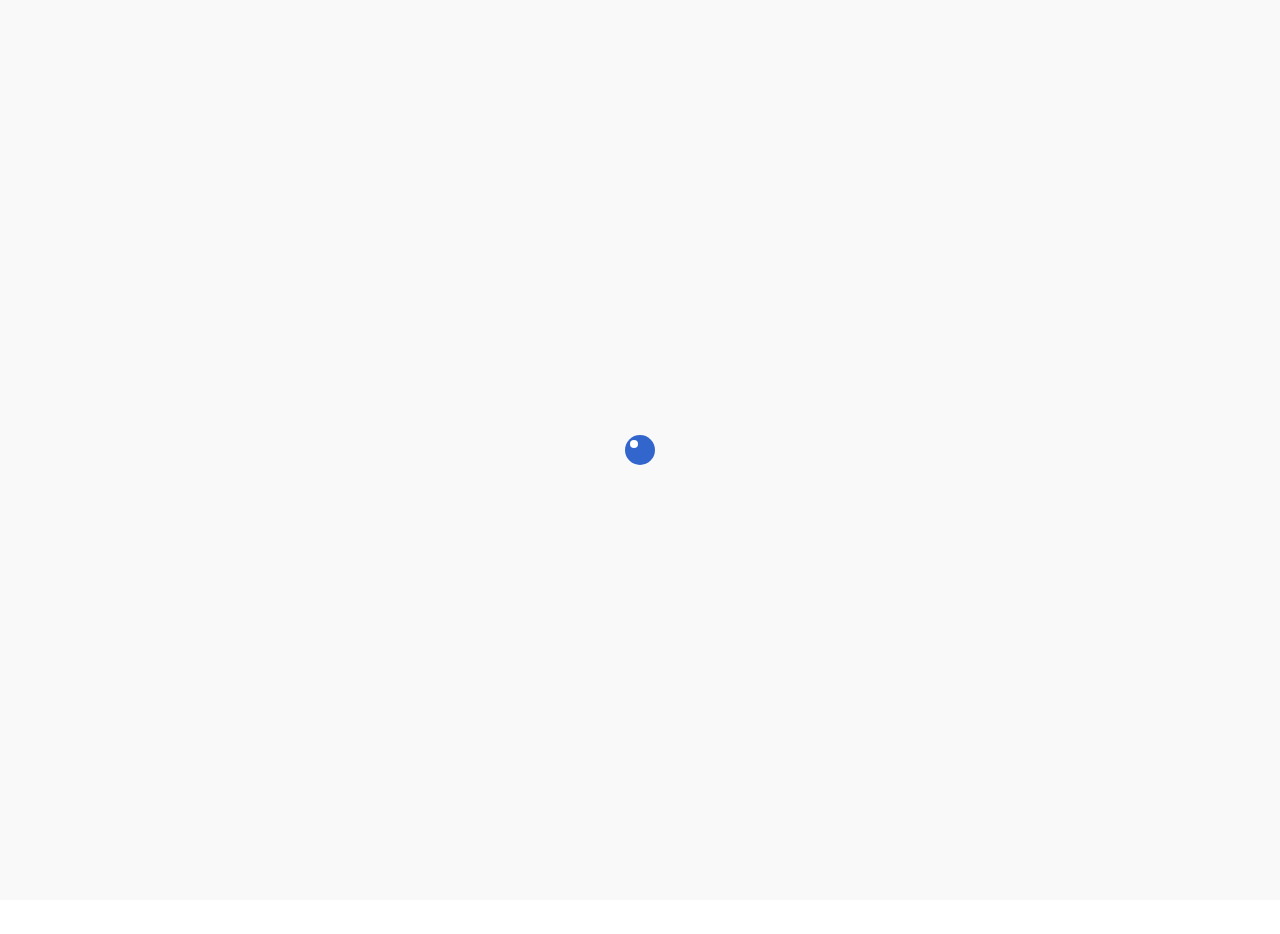
==== commit 194da296: "updated" ====
--- a/index.html
+++ b/index.html
@@ -37,7 +37,7 @@
                     <h1 class="white bold shadow" id="nameID"></h1>
 
                 </div><br>
-                <button type="button" style="font-size: 20px; padding: 15px 32px;" onclick="window.location='register.html';" id="BecomeMember" ;>Become a Member</button>
+                <button type="button" style="font-size: 20px; padding: 15px 32px;" onclick="window.location='https://memboro.com/priyansh31dec';" id="BecomeMember" ;>Become a Member</button>
 
             </div>
         </div>
@@ -230,9 +230,11 @@
         <br>
         <button type="button" style="font-size: 20px; padding: 15px 32px;" onclick="signOut();">Sign Out</button>
         </div>
+        </section>
+    </div>
         <script>
             var x = document.getElementById("myDIV");
-            x.style.display = "block";
+            x.style.display = "none";
             var y = document.getElementById("BecomeMember");
             y.style.display = "block";
         </script>
